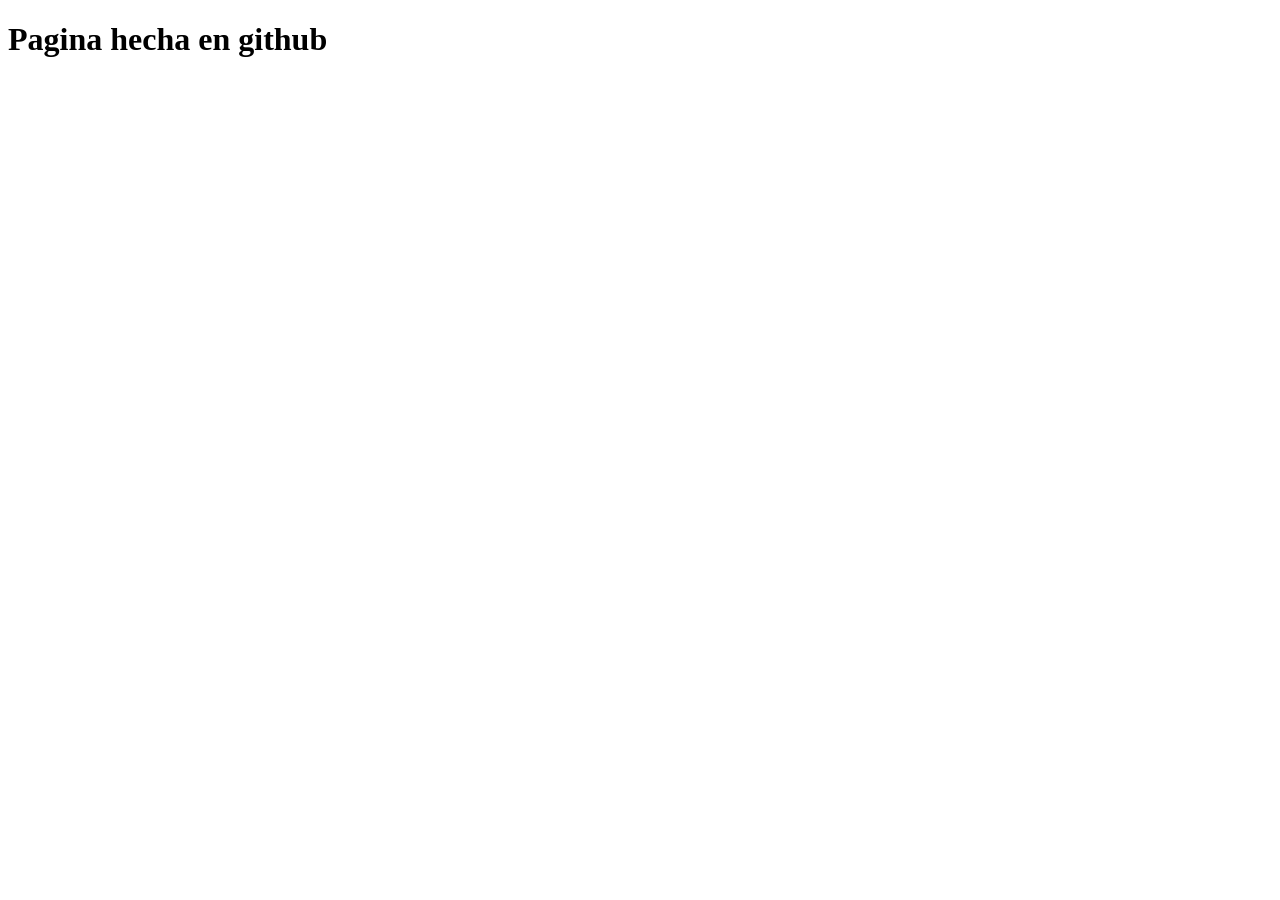
==== pagina1.html @ 2d6da4fb "2commit github" ====
<!DOCTYPE html>
<html lang="es">
<head>
    <meta charset="UTF-8">
    <meta name="viewport" content="width=device-width, initial-scale=1.0">
    <title>Document</title>
</head>
<body>
    <h1>Pagina hecha en github</h1>
</body>
</html>
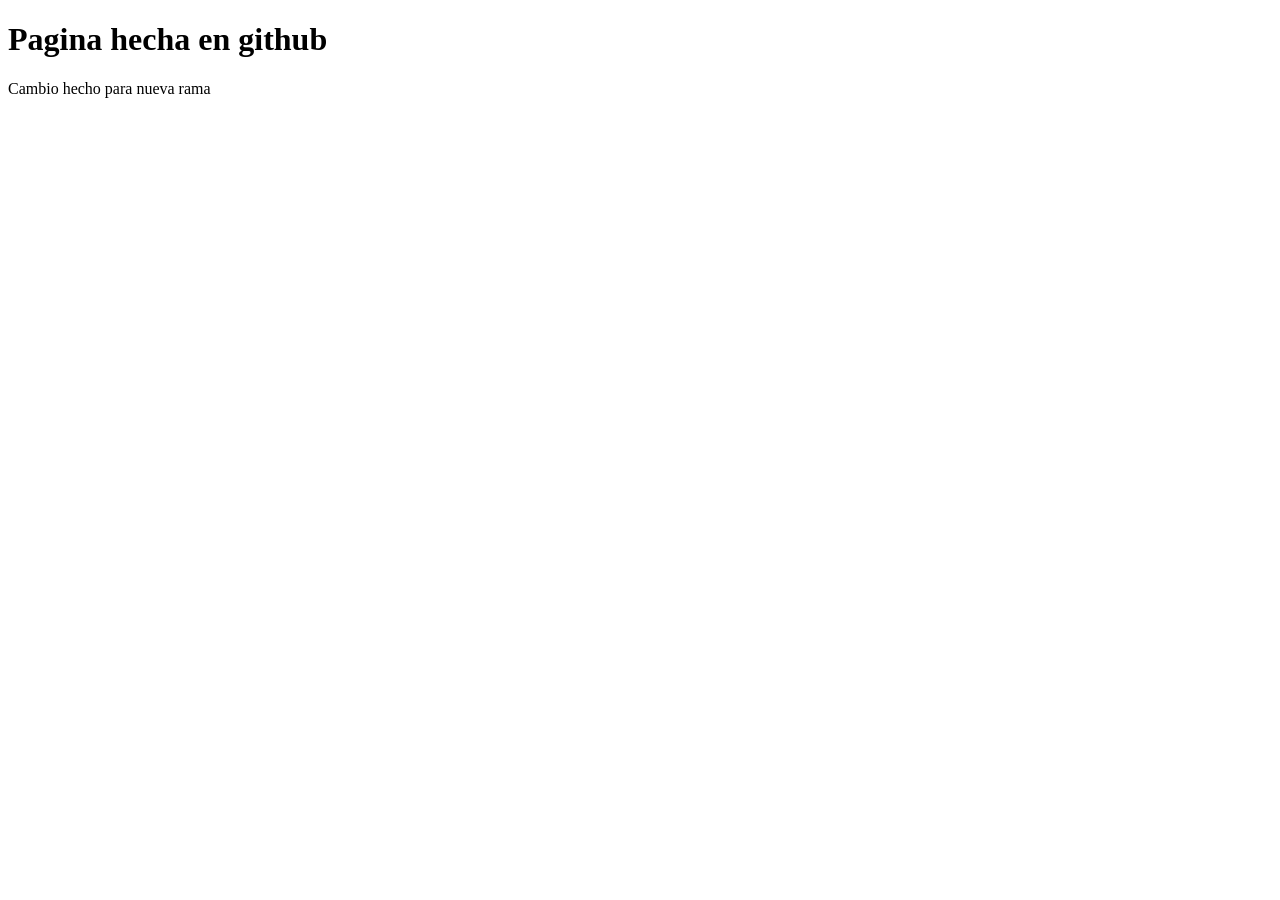
==== commit 5ed5fd5f: "commit nueva rama" ====
--- a/pagina1.html
+++ b/pagina1.html
@@ -7,5 +7,6 @@
 </head>
 <body>
     <h1>Pagina hecha en github</h1>
+    <p>Cambio hecho para nueva rama</p>
 </body>
 </html>
